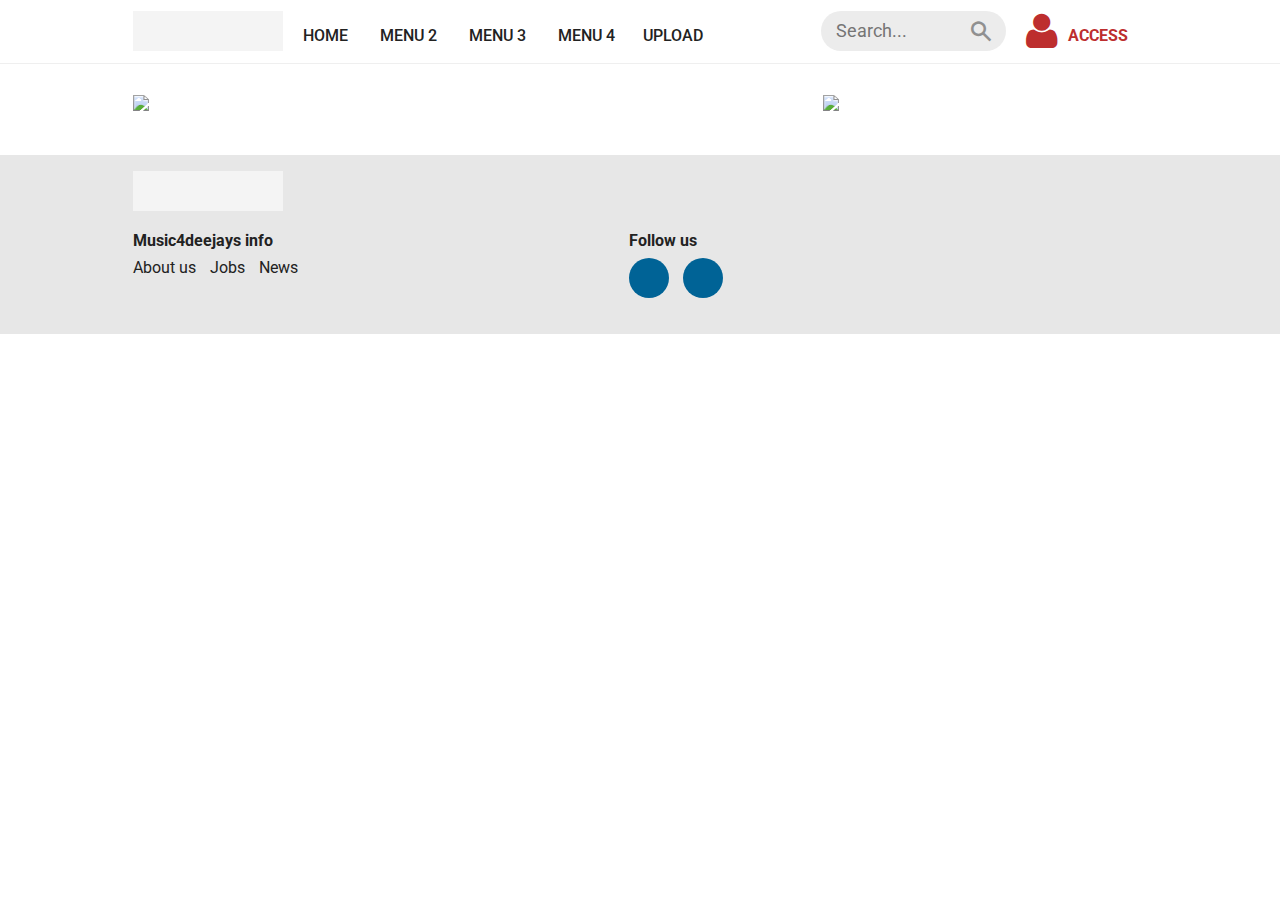
==== index.html @ ea3ab34f "Initial commit, forked from my repo Basic-website-template" ====
<!DOCTYPE html>
<html lang="en-US">
<head>

	<!-- Basic meta setup -->
	<meta charset="utf-8">
	<meta http-equiv="X-UA-Compatible" content="IE=edge">
	<meta name="viewport" content="width=device-width, initial-scale=1, maximum-scale=1.0, user-scalable=no, minimal-ui">
	<meta name="description" content="">

	<title>Basic Website Template</title>

	<!-- Styles -->
	<link href="http://fonts.googleapis.com/css?family=Roboto:300,400,600,700" rel="stylesheet" type="text/css">
	<link rel="stylesheet" type="text/css" href="static/css/normalize.css" />
	<link rel="stylesheet" type="text/css" href="static/fonts/style.css" />
	<link rel="stylesheet" type="text/css" href="static/css/style.css" />

</head>
<body>


	<header class="header">
	<div 	class="headerInt">

		<div class="headerLogo">
			<a href="#" class="HeaderLogoLink">
				<span class="HeaderLogoImage"><!-- Add logo --></span>
			</a>
		</div>

		<div class="headerOptions">

			<div class="headerOptionsLink uploadLink" style="display:none;" >
				<a href="#">
					<span class="icon-upload"></span>
					<p>
						Upload
					</p>
				</a>
			</div>

			<div class="headerOptionsLink searchLink">
				<a href="#" id="js-navbar-search">
					<span class="icon-search"></span>
					<p>
						Search
					</p>
				</a>

			</div>

			<div class="headerOptionsLink profileLink">
				<a href="#">
					<span class="icon-user"></span>
					<p>
						Access
					</p>
				</a>
			</div>

			<div class="headerOptionsLink mobileMenuLink">
				<button type="button" class="mobileMenuButton" id="js-navbar-menu">
					<span class="menu-bar"></span>
					<span class="icon-bar"></span>
					<span class="icon-bar"></span>
				</button>
			</div>

		</div><!-- End HeaderOptions -->

		<div class="headerSearch">
		<form action="http://music4deejays.com/" class="searchform" id="searchform" method="get" role="search" _lpchecked="1">
			<span class="headerSearchClose">Close</span>
			<input type="text" class="HeaderSearchInput" name="s" id="s" placeholder="Search..." autocomplete="off" />
			<div class="headerSearchIcon ">
				<span class="icon-search"></span>
				<input type="submit" class="HeaderSearchSubmit" name="submit" id="searchsubmit" value=" " /> 
			</div>
		</form>
		</div>
		<nav class="headerMenu">
			<ul class="nav">
				<li>
					<a href="#" class="navLink">

						Home

						<span class="navSubtext">
							Discover the lastes news
						</span>
					</a>
				</li> 
				<li>
					<a href="#" class="navLink">

						Menu 2

						<span class="navSubtext">
							Lorem Ipsum is simply dummy text
						</span>
					</a>
				</li> 
				<li>
					<a href="#" class="navLink">

						Menu 3

						<span class="navSubtext">
							It was popularised in the 1960s with the release
						</span>
					</a>
				</li> 
				<li>
					<a href="#" class="navLink">

						Menu 4

						<span class="navSubtext">
							It is a long established fact that a reader will be distracted
						</span>
					</a>
				<li>
					<a href="#" class="navLink">

						Upload

						<span class="navSubtext">
							It is a long established fact that a reader will be distracted
						</span>
					</a>
				</li> 
			</ul>
		</nav><!-- End HeaderMenu -->

	</div>
	</header><!-- Fin header -->

	<section class="content">
	<div class="contentInt">
		 
		<section class="contentLeft">
			<img src="https://a-v2.sndcdn.com/assets/images/front/little_simz-6b76b6.jpg" style="width:100%;">
		</section>

		<section class="contentRight">
			<img src="https://i1.sndcdn.com/artworks-000114456444-21emjf-t500x500.jpg" style="width:100%;">
		</section>
	
	</div>
	</section>  
 
	<footer class="footer">
	<div 	class="footerInt"> 
		<div class="footerLogo">
			<a href="#" class="footerLogoLink">
				<span class="footerLogoImage"><!-- Add logo --></span>
			</a>
		</div>
		<div class="footerBlock infoBlock">
			<h4>
				Music4deejays info
			</h4>
			<ul>
				<li>
					<a href="#">
						About us
					</a>
				</li>
				<li>
					<a href="#">
						Jobs
					</a>
				</li> 
				<li>
					<a href="#">
						News
					</a>
				</li> 
			</ul>
		</div>  
		<div class="footerBlock networksBlock">
			<h4>
				Follow us
			</h4>
			<ul>
				<li>
					<a href="#">
						<span class="icon-twitter"></span>
					</a>
				</li>
				<li>
					<a href="#">
						<span class="icon-facebook"></span>
					</a>
				</li> 
			</ul>
		</div>
	</div>
	</footer>





	<!-- Scripts -->
	<script type='text/javascript' src='http://ajax.googleapis.com/ajax/libs/jquery/1.7.2/jquery.min.js?ver=3.9.2'></script> 
	<script type='text/javascript' src='static/js/scripts.js'></script> 

	<script>
	  (function(i,s,o,g,r,a,m){i['GoogleAnalyticsObject']=r;i[r]=i[r]||function(){
	  (i[r].q=i[r].q||[]).push(arguments)},i[r].l=1*new Date();a=s.createElement(o),
	  m=s.getElementsByTagName(o)[0];a.async=1;a.src=g;m.parentNode.insertBefore(a,m)
	  })(window,document,'script','//www.google-analytics.com/analytics.js','ga');
	  ga('create', 'UA-XXXXXXXX-X', 'auto');
	  ga('send', 'pageview');
	</script>

</body>
</html>
---- static/fonts/style.css ----
@font-face {
	font-family: 'website';
	src:url('fonts/website.eot?gtc5t7');
	src:url('fonts/website.eot?#iefixgtc5t7') format('embedded-opentype'),
		url('fonts/website.woff?gtc5t7') format('woff'),
		url('fonts/website.ttf?gtc5t7') format('truetype'),
		url('fonts/website.svg?gtc5t7#website') format('svg');
	font-weight: normal;
	font-style: normal;
}

[class^="icon-"], [class*=" icon-"] {
	font-family: 'website';
	speak: none;
	font-style: normal;
	font-weight: normal;
	font-variant: normal;
	text-transform: none;
	line-height: 1;

	/* Better Font Rendering =========== */
	-webkit-font-smoothing: antialiased;
	-moz-osx-font-smoothing: grayscale;
}

.icon-search:before {
	content: "\e602";
}

.icon-user:before {
	content: "\e601";
}

.icon-upload:before {
	content: "\e600";
}
---- static/css/style.css ----
/*
	Write the basic stuff here.
	Viewports and so. Standarize this.
*/
	
body {
	margin: 0;
	padding: 0;
	background: #fff;
	background: #f4f4f4;
	background: #fff;
	font-size: 16px;
	color: #222;
	font-family: 'Roboto',Helvetica, sans-serif, Arial; 
}
h1, h2, h3, h4, h5, p, a {
	color: #222;
	margin: 0;
	padding: 0;
	text-decoration: none;
}
ul, li {
	margin: 0;
	padding: 0;
	list-style: none;
}
button {
	margin: 0;
	padding: 0;
	list-style: none; 
	border: 0;
	outline: 0;
}

/** HEADER **********/

.header {
	width: 100%;
	padding: .5em 0;
	padding-top: 0.7em;
	background: #fff;
	border-bottom: 1px solid #EFEFEF;
	position: fixed;
	z-index: 10;
	top: 0;
}
.headerInt {
	/* nothing for mobile */
	padding: 0 1em;
}
.headerLogo {
	width: 150px;
	height: 40px;
	background: #f4f4f4;
	display: inline-block;
}
.HeaderLogoLink {
	width: 100%; 
	height: 100%; 
	display: block;
}
.HeaderLogoImage {
	/* background: url(); */
}
.headerOptions {
	float: right;
	height: 40px; 
}
/* 
	Commun style for options links 
*/
.headerOptionsLink { 
	height: 40px;
	min-width: 40px;
	display: inline-block; 
	vertical-align: middle;
	position: relative;
	/* background: blue; */  /* Debug mode */
}
.headerOptionsLink a ,
.headerOptionsLink a span {
	display: inline-block;
	width: 100%; height: 100%; 
} 
.headerOptionsLink a span:before {
	font-size: 40px; /* Icon size */
	color: #bd2e2e !important;
}
.searchLink a span:before {
	font-size: 32px; /* Icon size */ 
	margin-top: 4px;
	display: block;
}
.headerOptionsLink a p {
	display: none; /* Hide text for mobiles screen */ 
	text-transform: uppercase;
	font-weight: bold;
	margin-left: 7px;
	color: #BD2E2E !important;
}
/* 	Specific styles for header options link */
.mobileMenuLink {
	/* background: #000; */ /* Debug mode */
	color: #bd2e2e !important; 
}
.mobileMenuButton {
	width: 100%;
	height: 100%; 
	cursor: pointer;   
	border: 0;
	background: transparent;
}
.mobileMenuLink span,
.mobileMenuLink span:before,
.mobileMenuLink span:after {
	/* background: #000; */ /* Debug mode */
	width: 100%;
	height: .35em;
	content: '';
	left: 0;
	right: 0;
	position: absolute;
	-ms-transition: all 400ms ease-in-out;
	transition: all 400ms ease-in-out;
	background: #bd2e2e;
	-webkit-border-radius: 0.3em;
	-moz-border-radius: 0.3em;
	border-radius: 0.3em;
} 
.mobileMenuLink span {
	top: 50%;
}
.mobileMenuLink span:before {
	top: -10px;
}
.mobileMenuLink span:after { 
	bottom: -10px;
}

.pressed span {
	background: transparent;
}
.pressed span:before {
	top: 0;
	-ms-transform: rotate(-45deg); /* IE 9 */
	-webkit-transform: rotate(-45deg); /* Chrome, Safari, Opera */
	transform: rotate(-45deg);
} 
.pressed span:after {
	bottom: 0;
	-ms-transform: rotate(45deg); /* IE 9 */
	-webkit-transform: rotate(45deg); /* Chrome, Safari, Opera */
	transform: rotate(45deg);
}

/* Header Search, for mobiles */

.headerSearch {
	width: 100%;
	height: 100%;
	background: #fff;
	display: inline-block;
	position: absolute;
	top: 0;
	left: 0;
	display: none;
}
.HeaderSearchInput {
	width: 100%;
	height: 100%; 
	display: inline-block;
	position: absolute;
	top: 0;
	left: 0;
	border: 0;
	margin: 0;
	padding: 0;
	text-align: center;
	font-size: 1.1em;
	background: transparent !important;
	z-index: 2;
}
.HeaderSearchSubmit {
	background: transparent;
	border: 0;
}
.headerSearchIcon {
	width: 20px;
	height: 20px;
	position: absolute;
	top: 50%;
	margin-top: -10px; 
	right: 15px;
	border: 0; 
	z-index: 1;
	display: none;
}
.headerSearchIcon span {
	width: 100%;
	height: 100%;
	position: absolute;
	display: block !important;
	color: #909090;
}
.headerSearchIcon span:before {
	font-size: 20px; 
}
.headerSearchClose {
	position: absolute;
	top: 50%; 
	z-index: 10;
	margin-top: -8px;
	right: 20px;
	cursor: pointer;
}
/* Header Menu, for mobiles */

.headerMenu { 
	display: none; /* Hide menu for mobiles */
	padding: 1em 0;
	margin-top: 0.5em;
	border-top: 1px solid #EFEFEF;
}
.nav { 
	display: block;
}
.nav li { 
	width: 100%;
	display: inline-block;
	text-align: center;
}
.navLink { 
	padding: 1em 0;
	display: block;
	font-size: 2em;
	font-weight: bold;
	color: #222;
	text-transform: uppercase;
}
.navSubtext { 
	width: 100%;
	display: inline-block;
	font-size: 0.5em !important;
	text-transform: capitalize;
	font-weight: normal;
}

/** 
	Content 
**/
.content { 
	padding: 1.5em 1em;
	margin-top: 55px;
}
.contentInt {
	/* Nothing on the mobile */ 
}
.contentLeft,
.contentRight {
	width: 100%;  
	display: inline-block;
	vertical-align: top;
}  
.contentRight {
	margin-top: 1em;
}

/** 
	Footer 
**/
.footer { 
	display: block !important;
	background: none repeat scroll 0% 0% #e7e7e7;
	padding: 1em;
}
.footerInt {
	/* Nothing on the mobile */
}
.footerLogo {
	width: 100%;
	height: 40px;
	display: inline-block;
	margin-bottom: 1em;
}
.footerLogoLink {
	width: 150px;
	height: 100%; 
	display: block;
	background: #f4f4f4;
}
.footerLogoImage {
	/* background: url(); */
}
.footerBlock {
	display: block;
	/* background: blue; */
	margin-bottom: 1em;
}
.footerBlock h4 {
	width: 100%;
	display: block;
	font-size: 1em;
	margin-bottom: 0.5em;
}
.footerBlock ul {
	display: block;
} 
.footerBlock ul li { 
	display: inline-block;
	position: relative;
	margin-right: 10px;
} 
.footerBlock ul li a {
	width: 100%;
	height: 100%;
	display: block;
} 
.networksBlock ul li {
	width: 40px;
	height: 40px;
	background: #006396;
	border-radius:100%; 
}

	/* MEDIA QUERIES FOR BASIC TEMPLATE */
	/* SMARTPHONES PORTRAIT */
	@media only screen and (min-width: 300px) {


	}

	/* SMARTPHONES LANDSCAPE */
	@media only screen and (min-width: 480px) {
		.footerBlock {
			width: 48.5% !important; 
			display: inline-block;
			vertical-align: top;
		}
		.footerBlock:nth-child(odd) {
			/* float: right; */
		}

		.profileLink {
			margin-right: 20px;
			border-left: 2px solid #eae9e9;
			padding-left: 20px;
			margin-left: 10px;
		}
		.profileLink span {
			width: auto !important;
		}
		.profileLink p {
			display: inline-block !important; 
			vertical-align: top;
			margin-top: 15px;
		}
	}

	/* TABLETS PORTRAIT */
	@media only screen and (min-width: 768px) {
 	
		.profileLink { 
			padding-left: 0;
			margin-left: 0;
			border-left: 0;
		} 
		.searchLink {
			display: none; /* Hide Search Top Button Icon */
		}
		.headerSearch {
			width: 300px;
			height: 40px;
			float: right;
			margin-right: 20px;
			background:#ECECEC !important;
			top: auto; bottom: auto; left: auto; right: auto; 
			overflow: hidden;
			display: inline-block !important;
			position: relative !important;
			vertical-align: top;
			text-align: left !important; 
			-webkit-border-radius: 30px;
			-moz-border-radius: 30px;
			border-radius: 30px;
		}
		.headerSearchIcon {
			display: block;
		}
		.headerSearch input { 
			text-align: left !important;
			text-indent: 15px;
		}
		.headerSearch span {
			display: none;
		}

	}

	@media only screen and (min-width: 900px) {
		.headerSearch {
			width: 460px; 
		}
	}
	/* TABLET LANDSCAPE / DESKTOP */
	@media only screen and (min-width: 1040px) {
		/*
		*	Header 
		*/
		.headerInt {
			width: 1015px;
			margin: 0 auto;
		}
		.headerSearch { 
			float: right; 
		} 
		/** Menu */
		.headerMenu {
			height: 40px;
			display: inline-block !important; 
			padding: 0;
			margin: 0;
			vertical-align: top;
			border: 0;
		}

		.headerSearch {
			width: 185px;
		}
		.mobileMenuLink {
			display: none; /* Hide Hamburguer icon */
		}
		.nav li { 
			width: auto;
			display: inline-block;
			text-align: center; 
			margin: 0;
			padding: 0;
			margin-right: -4px; /** erasing display inline margin **/
		}
		.nav li a {  
			font-weight: 500;
			padding: 15px 16px;
			padding-bottom: 8px;
			letter-spacing: 0;
			text-indent: 0; 
		}
		.nav li .navSubtext{
			display: none;
		}
		.navLink {
			padding: 0;
			font-size: 1em;
		}
 
		/*
		*	Content In
		*/

		.contentInt {
			width: 1015px;
			margin: 0 auto;
			background: #fff;
			padding: 1em;
			display: block;
			position: relative;
		}
 		
 		.contentLeft {
 			width: 670px; 
 			margin-right: 1em;
 		}
 		.contentRight {
 			width: 320px; 
 			margin-top: 0;  
 		} 

		/*
		*	Footer
		*/

		.footerInt {
			width: 1015px;
			margin: 0 auto;
		}
	}   


/*
	Here goes the specific template styles.
*/
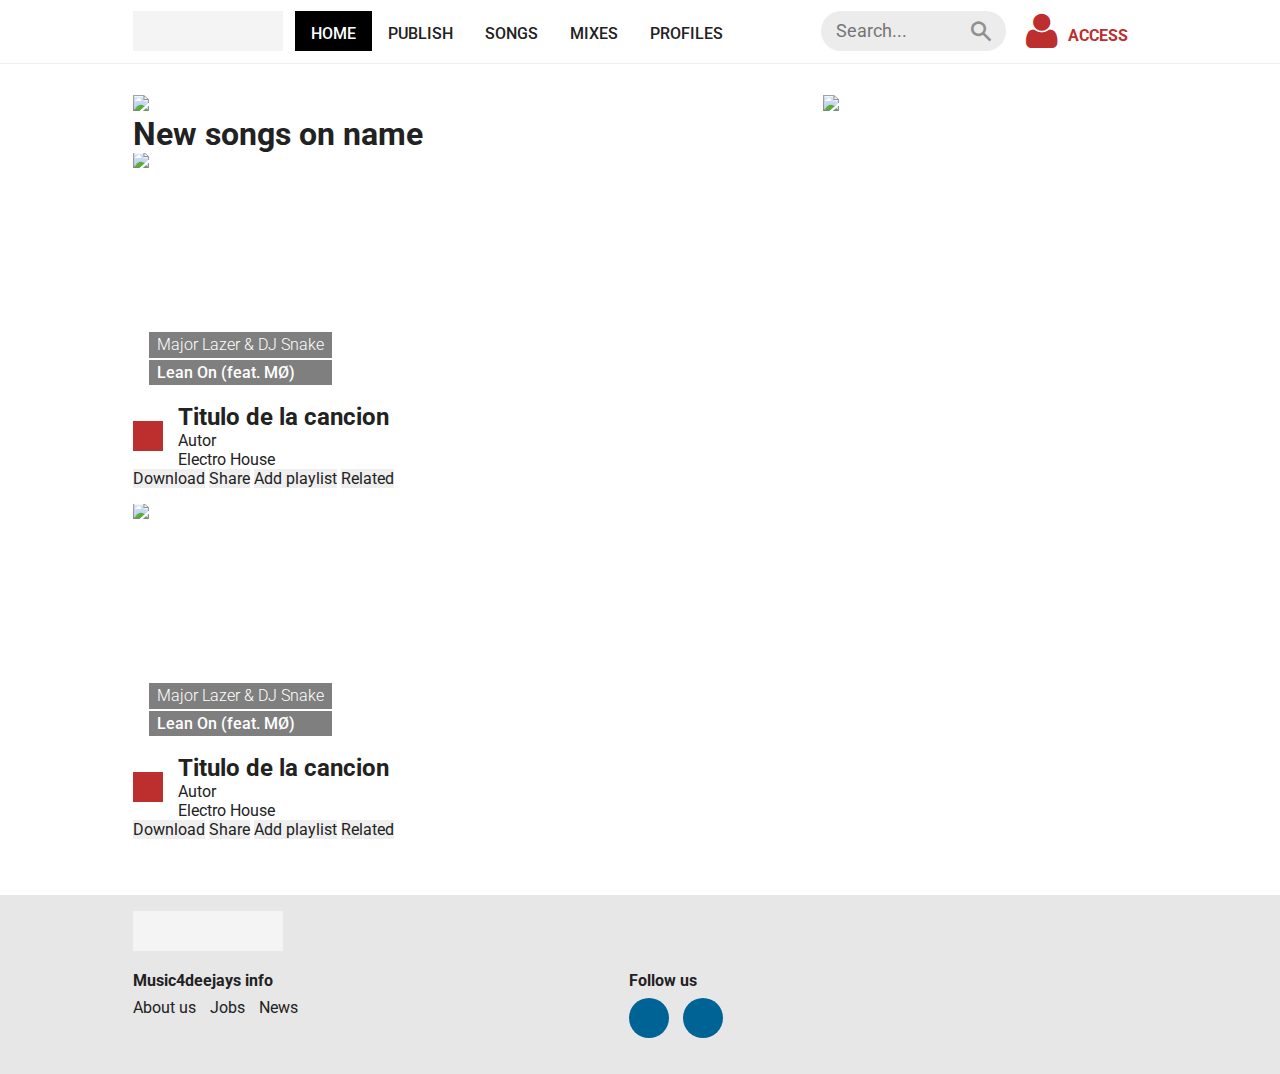
==== commit 38592bce: "Basic template for songs" ====
--- a/index.html
+++ b/index.html
@@ -8,7 +8,7 @@
 	<meta name="viewport" content="width=device-width, initial-scale=1, maximum-scale=1.0, user-scalable=no, minimal-ui">
 	<meta name="description" content="">
 
-	<title>Basic Website Template</title>
+	<title>Music</title>
 
 	<!-- Styles -->
 	<link href="http://fonts.googleapis.com/css?family=Roboto:300,400,600,700" rel="stylesheet" type="text/css">
@@ -81,7 +81,7 @@
 		</div>
 		<nav class="headerMenu">
 			<ul class="nav">
-				<li>
+				<li class="selected">
 					<a href="#" class="navLink">
 
 						Home
@@ -94,7 +94,17 @@
 				<li>
 					<a href="#" class="navLink">
 
-						Menu 2
+						Publish
+
+						<span class="navSubtext">
+							Publish your song on music4deejays and claim your royalties
+						</span>
+					</a>
+				</li> 
+				<li>
+					<a href="#" class="navLink">
+
+						Songs
 
 						<span class="navSubtext">
 							Lorem Ipsum is simply dummy text
@@ -104,7 +114,7 @@
 				<li>
 					<a href="#" class="navLink">
 
-						Menu 3
+						Mixes
 
 						<span class="navSubtext">
 							It was popularised in the 1960s with the release
@@ -114,22 +124,13 @@
 				<li>
 					<a href="#" class="navLink">
 
-						Menu 4
-
-						<span class="navSubtext">
-							It is a long established fact that a reader will be distracted
-						</span>
-					</a>
-				<li>
-					<a href="#" class="navLink">
-
-						Upload
-
-						<span class="navSubtext">
-							It is a long established fact that a reader will be distracted
-						</span>
-					</a>
-				</li> 
+						Profiles
+
+						<span class="navSubtext">
+							Create your own deejay or artist profile for free
+						</span>
+					</a>
+				</li>
 			</ul>
 		</nav><!-- End HeaderMenu -->
 
@@ -140,7 +141,150 @@
 	<div class="contentInt">
 		 
 		<section class="contentLeft">
+
 			<img src="https://a-v2.sndcdn.com/assets/images/front/little_simz-6b76b6.jpg" style="width:100%;">
+
+			<h1 class="title">
+				New songs on name
+			</h1>
+
+			<ul class="songs homeSongs">
+
+
+				<li class="song">
+					<div class="songHeader">
+						<div class="songHeaderAvatar">
+							<a href="#">
+								<span style="background-image:url(https://i1.sndcdn.com/artworks-000108593302-0ek7n6-t500x500.jpg);"></span>
+								<!-- This image is used for social media links -->
+								<img src="https://i1.sndcdn.com/artworks-000108593302-0ek7n6-t500x500.jpg"> 
+							</a>
+						</div>
+						<!-- On mobile phones, the user will see this title and info -->
+						<div class="songHeaderInfo">
+							<h3><a href="single.html">
+								Major Lazer &amp; DJ Snake
+							</a></h3>
+							<h2><a href="single.html">
+								Lean On (feat. MØ)
+							</a></h2>
+						</div>
+					</div>
+					<!-- Only for desktops -->
+					<div class="songInfo">
+						<div class="songInfoHeader">
+							<div class="songInfoHeaderPlayButtom">
+								<span class="icon-play"></span>
+							</div>
+							<div class="songInfoHeaderDescription">
+								<h2>
+									Titulo de la cancion
+								</h2>
+								<div class="songInfoHeaderExtra">
+									<p>Autor</p>
+									<p><a href="category.html">Electro House</a></p>
+								</div>
+							</div> 
+						</div>
+						<div class="songInfoLinks">
+							<ul>
+								<button title="download" tabindex="0" class="">Download</button>
+								<button title="share" tabindex="0" class="">Share</button>
+								<button title="playlist" tabindex="0" class="">Add playlist</button> 
+								<button title="playlist" tabindex="0" class="relatedButton">Related</button> 
+							</ul>
+						</div>
+					</div>
+
+					<!-- Only show on mobile phones -->
+					<div class="songBottom">
+						<!-- Bottom of a song, only for mobile phones-->
+						<p class="genre"><a href="#">Electro house</a></p>
+						<p class="featured"><a>Featured track!</a></p>
+					</div>
+
+					<!-- Only show on mobile phones when not on home -->
+					<div class="songAuxInfo">
+						<h4>
+							Major Lazer &amp; DJ Snake
+						</h4>
+						<h3>
+							Lean On (feat. MØ)
+						</h3>
+					</div>
+				</li><!-- Fin song -->
+ 
+
+ 
+
+				<li class="song">
+					<div class="songHeader">
+						<div class="songHeaderAvatar">
+							<a href="#">
+								<span style="background-image:url(https://i1.sndcdn.com/artworks-000108593302-0ek7n6-t500x500.jpg);"></span>
+								<!-- This image is used for social media links -->
+								<img src="https://i1.sndcdn.com/artworks-000108593302-0ek7n6-t500x500.jpg"> 
+							</a>
+						</div>
+						<!-- On mobile phones, the user will see this title and info -->
+						<div class="songHeaderInfo">
+							<h3><a href="single.html">
+								Major Lazer &amp; DJ Snake
+							</a></h3>
+							<h2><a href="single.html">
+								Lean On (feat. MØ)
+							</a></h2>
+						</div>
+					</div>
+					<!-- Only for desktops -->
+					<div class="songInfo">
+						<div class="songInfoHeader">
+							<div class="songInfoHeaderPlayButtom">
+								<span class="icon-play"></span>
+							</div>
+							<div class="songInfoHeaderDescription">
+								<h2>
+									Titulo de la cancion
+								</h2>
+								<div class="songInfoHeaderExtra">
+									<p>Autor</p>
+									<p><a href="category.html">Electro House</a></p>
+								</div>
+							</div> 
+						</div>
+						<div class="songInfoLinks">
+							<ul>
+								<button title="download" tabindex="0" class="">Download</button>
+								<button title="share" tabindex="0" class="">Share</button>
+								<button title="playlist" tabindex="0" class="">Add playlist</button> 
+								<button title="playlist" tabindex="0" class="relatedButton">Related</button> 
+							</ul>
+						</div>
+					</div>
+
+					<!-- Only show on mobile phones -->
+					<div class="songBottom">
+						<!-- Bottom of a song, only for mobile phones-->
+						<p class="genre"><a href="#">Electro house</a></p>
+						<p class="featured"><a>Featured track!</a></p>
+					</div>
+
+					<!-- Only show on mobile phones when not on home -->
+					<div class="songAuxInfo">
+						<h4>
+							Major Lazer &amp; DJ Snake
+						</h4>
+						<h3>
+							Lean On (feat. MØ)
+						</h3>
+					</div>
+				</li><!-- Fin song -->
+ 
+
+			</ul>
+
+
+
 		</section>
 
 		<section class="contentRight">
--- a/static/css/style.css
+++ b/static/css/style.css
@@ -24,6 +24,12 @@
 	padding: 0;
 	list-style: none;
 }
+a {
+	-webkit-transition: all 2s;
+	-moz-transition: all 2s;
+	-o-transition: all 2s;
+	transition: all 2s;
+}
 button {
 	margin: 0;
 	padding: 0;
@@ -53,6 +59,7 @@
 	height: 40px;
 	background: #f4f4f4;
 	display: inline-block;
+	margin-right: 0.5em;
 }
 .HeaderLogoLink {
 	width: 100%; 
@@ -229,6 +236,17 @@
 	display: inline-block;
 	text-align: center;
 }
+.nav li:hover { 
+	background: #f4f4f4;
+}
+.nav li.selected { 
+	background: #000;
+	color: #fff;
+}
+.nav li.selected a { 
+	background: #000;
+	color: #fff;
+}
 .navLink { 
 	padding: 1em 0;
 	display: block;
@@ -263,6 +281,109 @@
 }  
 .contentRight {
 	margin-top: 1em;
+}
+
+/********************
+	SONG 
+********************/
+
+.song {
+	width: 100%;
+	display: block;
+	margin-bottom: 1em; 
+}
+.songHeader {
+	width: 100%;
+	height: 150px;
+	overflow: hidden;
+	display: block; 
+	position: relative;
+}
+.songHeaderAvatar,
+.songHeaderAvatar a {
+	width: 100%;
+	height: 100%;
+}
+.songHeaderAvatar span {
+	width: 100%;
+	height: 100%;
+	background: no-repeat;
+	background-size: cover;
+	position: absolute;
+	top: 0;
+	left: 0;
+}
+.songHeaderAvatar img {
+	width: 100%;
+	margin-top: -80px; /** Fixed with jquery **/
+}
+.songHeaderInfo {
+	/** Only for mobile phones **/
+	position: absolute;
+	max-width: 90%; 
+	bottom: 1em;
+	left: 1em; 
+}
+.songHeaderInfo h2,
+.songHeaderInfo h3 {	
+	color: #fff;
+	background: rgba(0,0,0,.5); 
+	margin-bottom: 2px;
+	font-size: 1em;
+	font-weight: 300;
+} 
+.songHeaderInfo h2 {	
+	font-weight: 500; /** Title in bold **/
+} 
+.songHeaderInfo h2 a,
+.songHeaderInfo h3 a {
+	color: #fff; 
+	padding: .2em .5em; 
+	display: block;
+}
+.songInfo { 
+	display: none;
+}
+.songInfoHeader {
+	position: relative;
+	display: block !important;
+	overflow: visible;
+}
+.songInfoHeaderPlayButtom {
+	width: 30px;
+	height: 30px;
+	position: absolute;
+	left: 0;
+	top: 50%;
+	margin-top: -15px;
+	background: none repeat scroll 0% 0% #BD2E2E;
+}
+.songInfoHeaderDescription { 
+	margin-left: 45px;
+}
+/* Only show on mobile phones */
+.songBottom {
+	margin-top: 10px;
+}
+.songBottom p {
+	display: inline-block;
+}
+.songBottom p.genre:before {
+	width: 0.8em;
+	margin-right: 0.2em;
+	background: red;
+	content: '';
+	height: 1em;
+	display: inline-block;
+	vertical-align: top;
+} 
+.songBottom p.featured {
+	float: right;
+}
+/*  Only show on mobile phones when not on home */
+.songAuxInfo {
+	background: red;
+	display: none;
 }
 
 /** 
@@ -439,7 +560,7 @@
 		}
 		.nav li a {  
 			font-weight: 500;
-			padding: 15px 16px;
+			padding: 13px 16px;
 			padding-bottom: 8px;
 			letter-spacing: 0;
 			text-indent: 0; 
@@ -475,6 +596,20 @@
  		} 
 
 		/*
+		*	SONG
+		*/
+
+		.songHeader {
+			height: 250px;
+		}
+
+		.songInfo {
+			display: block;
+		}
+		.songBottom {
+			display: none;
+		}
+		/*
 		*	Footer
 		*/
 
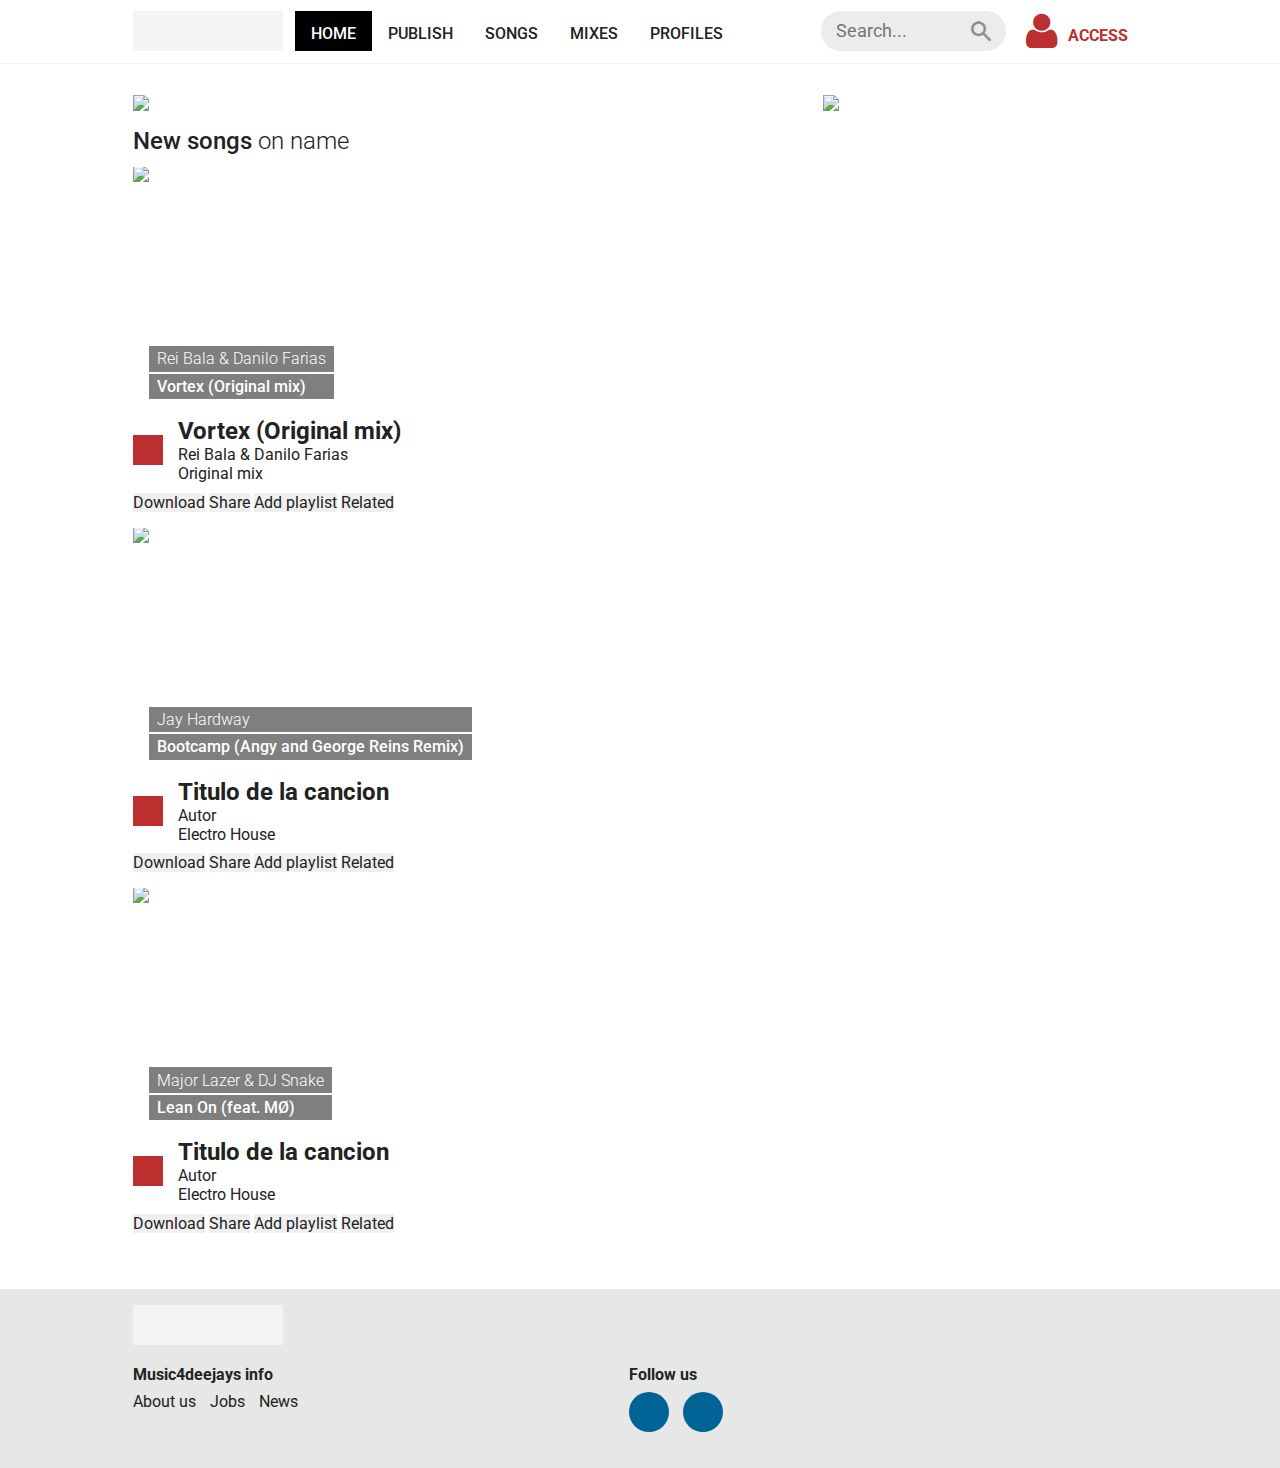
==== commit 695ae00b: "Version 1.0 - Desktop version with full image" ====
--- a/index.html
+++ b/index.html
@@ -145,7 +145,7 @@
 			<img src="https://a-v2.sndcdn.com/assets/images/front/little_simz-6b76b6.jpg" style="width:100%;">
 
 			<h1 class="title">
-				New songs on name
+				<b>New songs</b> on name
 			</h1>
 
 			<ul class="songs homeSongs">
@@ -155,18 +155,80 @@
 					<div class="songHeader">
 						<div class="songHeaderAvatar">
 							<a href="#">
-								<span style="background-image:url(https://i1.sndcdn.com/artworks-000108593302-0ek7n6-t500x500.jpg);"></span>
 								<!-- This image is used for social media links -->
-								<img src="https://i1.sndcdn.com/artworks-000108593302-0ek7n6-t500x500.jpg"> 
+								<img src="http://music4deejays.com/media/uploads/2015/02/artworks-000105059958-xvsp3g-t500x500.jpg"> 
 							</a>
 						</div>
 						<!-- On mobile phones, the user will see this title and info -->
 						<div class="songHeaderInfo">
 							<h3><a href="single.html">
-								Major Lazer &amp; DJ Snake
+								Rei Bala &amp; Danilo Farias
 							</a></h3>
 							<h2><a href="single.html">
-								Lean On (feat. MØ)
+								Vortex (Original mix)
+							</a></h2>
+						</div>
+					</div>
+					<!-- Only for desktops -->
+					<div class="songInfo">
+						<div class="songInfoHeader">
+							<div class="songInfoHeaderPlayButtom">
+								<span class="icon-play"></span>
+							</div>
+							<div class="songInfoHeaderDescription">
+								<h2>
+									Vortex (Original mix)
+								</h2>
+								<div class="songInfoHeaderExtra">
+									<p>Rei Bala &amp; Danilo Farias</p>
+									<p><a href="category.html">Original mix</a></p>
+								</div>
+							</div> 
+						</div>
+						<div class="songInfoLinks">
+								<button title="download" tabindex="0" class="">Download</button>
+								<button title="share" tabindex="0" class="">Share</button>
+								<button title="playlist" tabindex="0" class="">Add playlist</button> 
+								<button title="playlist" tabindex="0" class="relatedButton">Related</button> 
+						</div>
+					</div>
+
+					<!-- Only show on mobile phones -->
+					<div class="songBottom">
+						<!-- Bottom of a song, only for mobile phones-->
+						<p class="genre"><a href="#">Electro house</a></p>
+						<p class="featured"><a>Original mix</a></p>
+					</div>
+
+					<!-- Only show on mobile phones when not on home -->
+					<div class="songAuxInfo">
+						<h4>
+							Major Lazer &amp; DJ Snake
+						</h4>
+						<h3>
+							Lean On (feat. MØ)
+						</h3>
+					</div>
+				</li><!-- Fin song -->
+ 
+
+
+
+				<li class="song">
+					<div class="songHeader">
+						<div class="songHeaderAvatar">
+							<a href="#">
+								<!-- This image is used for social media links -->
+								<img src="http://music4deejays.com/media/uploads/2015/03/cover_definitiva_bootcamp_2-700x700.jpg"> 
+							</a>
+						</div>
+						<!-- On mobile phones, the user will see this title and info -->
+						<div class="songHeaderInfo">
+							<h3><a href="single.html">
+								Jay Hardway
+							</a></h3>
+							<h2><a href="single.html">
+								Bootcamp (Angy and George Reins Remix)
 							</a></h2>
 						</div>
 					</div>
@@ -187,12 +249,10 @@
 							</div> 
 						</div>
 						<div class="songInfoLinks">
-							<ul>
 								<button title="download" tabindex="0" class="">Download</button>
 								<button title="share" tabindex="0" class="">Share</button>
 								<button title="playlist" tabindex="0" class="">Add playlist</button> 
 								<button title="playlist" tabindex="0" class="relatedButton">Related</button> 
-							</ul>
 						</div>
 					</div>
 
@@ -200,7 +260,7 @@
 					<div class="songBottom">
 						<!-- Bottom of a song, only for mobile phones-->
 						<p class="genre"><a href="#">Electro house</a></p>
-						<p class="featured"><a>Featured track!</a></p>
+						<p class="featured"><a>Mashup</a></p>
 					</div>
 
 					<!-- Only show on mobile phones when not on home -->
@@ -213,15 +273,12 @@
 						</h3>
 					</div>
 				</li><!-- Fin song -->
- 
-
- 
+
 
 				<li class="song">
 					<div class="songHeader">
 						<div class="songHeaderAvatar">
 							<a href="#">
-								<span style="background-image:url(https://i1.sndcdn.com/artworks-000108593302-0ek7n6-t500x500.jpg);"></span>
 								<!-- This image is used for social media links -->
 								<img src="https://i1.sndcdn.com/artworks-000108593302-0ek7n6-t500x500.jpg"> 
 							</a>
@@ -253,12 +310,10 @@
 							</div> 
 						</div>
 						<div class="songInfoLinks">
-							<ul>
 								<button title="download" tabindex="0" class="">Download</button>
 								<button title="share" tabindex="0" class="">Share</button>
 								<button title="playlist" tabindex="0" class="">Add playlist</button> 
 								<button title="playlist" tabindex="0" class="relatedButton">Related</button> 
-							</ul>
 						</div>
 					</div>
 
@@ -266,7 +321,7 @@
 					<div class="songBottom">
 						<!-- Bottom of a song, only for mobile phones-->
 						<p class="genre"><a href="#">Electro house</a></p>
-						<p class="featured"><a>Featured track!</a></p>
+						<p class="featured"><a>Mashup</a></p>
 					</div>
 
 					<!-- Only show on mobile phones when not on home -->
--- a/static/css/style.css
+++ b/static/css/style.css
@@ -282,6 +282,14 @@
 .contentRight {
 	margin-top: 1em;
 }
+.title {
+	font-size: 1.5em;
+	font-weight: 300;
+	margin:0.5em 0;
+}
+.title b { 
+	font-weight: 500; 
+}
 
 /********************
 	SONG 
@@ -325,9 +333,7 @@
 	left: 1em; 
 }
 .songHeaderInfo h2,
-.songHeaderInfo h3 {	
-	color: #fff;
-	background: rgba(0,0,0,.5); 
+.songHeaderInfo h3 {	  
 	margin-bottom: 2px;
 	font-size: 1em;
 	font-weight: 300;
@@ -338,6 +344,8 @@
 .songHeaderInfo h2 a,
 .songHeaderInfo h3 a {
 	color: #fff; 
+	background: rgba(0,0,0,.5); 
+	display: inline-block;
 	padding: .2em .5em; 
 	display: block;
 }
@@ -360,6 +368,12 @@
 }
 .songInfoHeaderDescription { 
 	margin-left: 45px;
+}
+.songInfoLinks {
+	margin-top: 0.6em;
+}
+.songInfoLinks ul li {
+	margin-top: 0.6em;
 }
 /* Only show on mobile phones */
 .songBottom {
@@ -452,6 +466,12 @@
 
 	/* SMARTPHONES LANDSCAPE */
 	@media only screen and (min-width: 480px) {
+
+
+		.songHeader { 
+			height: 250px; 
+		}
+
 		.footerBlock {
 			width: 48.5% !important; 
 			display: inline-block;
@@ -518,6 +538,15 @@
 	}
 
 	@media only screen and (min-width: 900px) {
+
+		.song { 
+			width: 49.2%;
+			margin-right: 1%;
+			display: inline-block;
+		}		
+		.song:nth-child(even) { 
+			margin-right: 0;
+		}
 		.headerSearch {
 			width: 460px; 
 		}
@@ -599,6 +628,10 @@
 		*	SONG
 		*/
 
+		.song { 
+			width: 100%;
+			margin-right: 0;
+		}
 		.songHeader {
 			height: 250px;
 		}
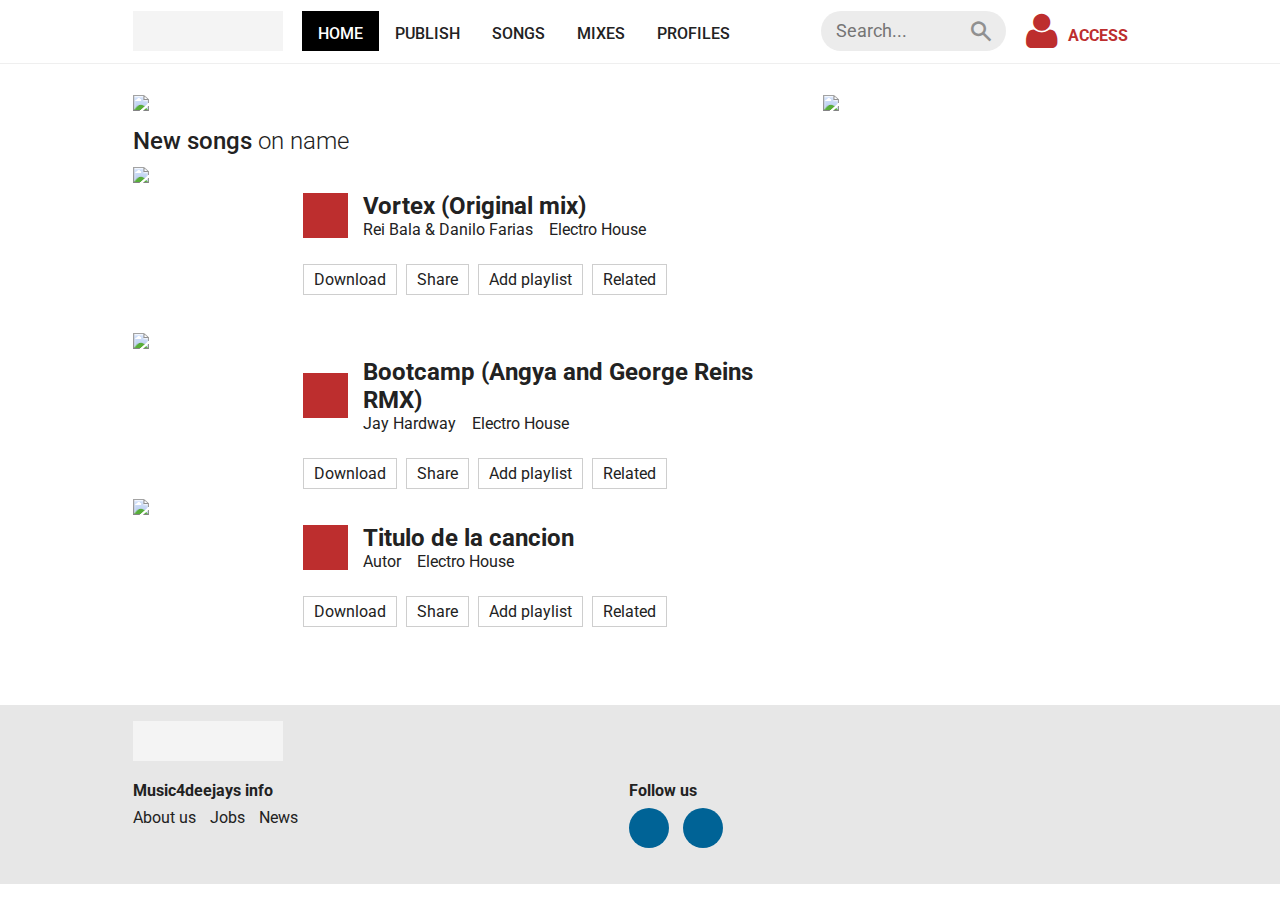
==== commit 4f0be49b: "Version 1.2 - Alternative version with different grid" ====
--- a/index.html
+++ b/index.html
@@ -177,11 +177,13 @@
 							</div>
 							<div class="songInfoHeaderDescription">
 								<h2>
-									Vortex (Original mix)
+									<a href="single.html">
+										Vortex (Original mix)
+									</a>
 								</h2>
 								<div class="songInfoHeaderExtra">
 									<p>Rei Bala &amp; Danilo Farias</p>
-									<p><a href="category.html">Original mix</a></p>
+									<p><a href="category.html">Electro House</a></p>
 								</div>
 							</div> 
 						</div>
@@ -203,14 +205,13 @@
 					<!-- Only show on mobile phones when not on home -->
 					<div class="songAuxInfo">
 						<h4>
-							Major Lazer &amp; DJ Snake
+							Rei Bala &amp; Danilo Farias
 						</h4>
 						<h3>
-							Lean On (feat. MØ)
+							Vortex (Original mix)
 						</h3>
 					</div>
 				</li><!-- Fin song -->
- 
 
 
 
@@ -228,7 +229,7 @@
 								Jay Hardway
 							</a></h3>
 							<h2><a href="single.html">
-								Bootcamp (Angy and George Reins Remix)
+								Bootcamp (Angya and George Reins RMX)
 							</a></h2>
 						</div>
 					</div>
@@ -240,10 +241,12 @@
 							</div>
 							<div class="songInfoHeaderDescription">
 								<h2>
-									Titulo de la cancion
+									<a href="single.html">
+										Bootcamp (Angya and George Reins RMX)
+									</a>
 								</h2>
 								<div class="songInfoHeaderExtra">
-									<p>Autor</p>
+									<p>Jay Hardway</p>
 									<p><a href="category.html">Electro House</a></p>
 								</div>
 							</div> 
@@ -260,20 +263,21 @@
 					<div class="songBottom">
 						<!-- Bottom of a song, only for mobile phones-->
 						<p class="genre"><a href="#">Electro house</a></p>
-						<p class="featured"><a>Mashup</a></p>
+						<p class="featured"><a>Original mix</a></p>
 					</div>
 
 					<!-- Only show on mobile phones when not on home -->
 					<div class="songAuxInfo">
 						<h4>
-							Major Lazer &amp; DJ Snake
+							Jay Hardway
 						</h4>
 						<h3>
-							Lean On (feat. MØ)
+							Bootcamp (Angya and George Reins RMX)
 						</h3>
 					</div>
 				</li><!-- Fin song -->
-
+ 
+ 
 
 				<li class="song">
 					<div class="songHeader">
--- a/static/css/style.css
+++ b/static/css/style.css
@@ -59,7 +59,7 @@
 	height: 40px;
 	background: #f4f4f4;
 	display: inline-block;
-	margin-right: 0.5em;
+	margin-right: 15px;
 }
 .HeaderLogoLink {
 	width: 100%; 
@@ -227,6 +227,8 @@
 	padding: 1em 0;
 	margin-top: 0.5em;
 	border-top: 1px solid #EFEFEF;
+	overflow: auto;
+	max-height: 100%;
 }
 .nav { 
 	display: block;
@@ -299,7 +301,8 @@
 	width: 100%;
 	display: block;
 	margin-bottom: 1em; 
-}
+	position: relative;
+} 
 .songHeader {
 	width: 100%;
 	height: 150px;
@@ -350,7 +353,12 @@
 	display: block;
 }
 .songInfo { 
-	display: none;
+	display: none;  
+	height: 150px;
+	position: absolute;
+	left: 170px;
+	top: 0;
+	right: 0; 
 }
 .songInfoHeader {
 	position: relative;
@@ -358,22 +366,37 @@
 	overflow: visible;
 }
 .songInfoHeaderPlayButtom {
-	width: 30px;
-	height: 30px;
-	position: absolute;
+	width: 45px;
+	height: 45px;
+	position: absolute;
+	/*
+	-webkit-border-radius:100%;
+	-moz-border-radius:100%;
+	border-radius:100%;
+	*/
 	left: 0;
 	top: 50%;
-	margin-top: -15px;
+	margin-top: -22.5px;
 	background: none repeat scroll 0% 0% #BD2E2E;
 }
 .songInfoHeaderDescription { 
-	margin-left: 45px;
+	padding: 25px 0;
+	margin-left: 60px;
+}
+	/* Author and genre  */
+.songInfoHeaderExtra p {
+	width: auto;
+	margin-right: 0.8em;
+	display: inline-block;
 }
 .songInfoLinks {
-	margin-top: 0.6em;
-}
-.songInfoLinks ul li {
-	margin-top: 0.6em;
+	margin-top: 0em;
+}
+.songInfoLinks button {
+	padding: 5px 10px;
+	margin-right: 5px;
+	border: 1px solid #cecece;
+	background: transparent;
 }
 /* Only show on mobile phones */
 .songBottom {
@@ -385,7 +408,7 @@
 .songBottom p.genre:before {
 	width: 0.8em;
 	margin-right: 0.2em;
-	background: red;
+	background: #000;
 	content: '';
 	height: 1em;
 	display: inline-block;
@@ -523,7 +546,7 @@
 			-webkit-border-radius: 30px;
 			-moz-border-radius: 30px;
 			border-radius: 30px;
-		}
+		} 
 		.headerSearchIcon {
 			display: block;
 		}
@@ -546,10 +569,7 @@
 		}		
 		.song:nth-child(even) { 
 			margin-right: 0;
-		}
-		.headerSearch {
-			width: 460px; 
-		}
+		} 
 	}
 	/* TABLET LANDSCAPE / DESKTOP */
 	@media only screen and (min-width: 1040px) {
@@ -633,9 +653,15 @@
 			margin-right: 0;
 		}
 		.songHeader {
-			height: 250px;
-		}
-
+			width: 150px;
+			height: 150px;
+		} 
+		.songHeader img {
+			margin-top: 0 !important;
+		} 
+		.songHeaderInfo {
+			display: none; /* Only on mobiles */
+		}
 		.songInfo {
 			display: block;
 		}
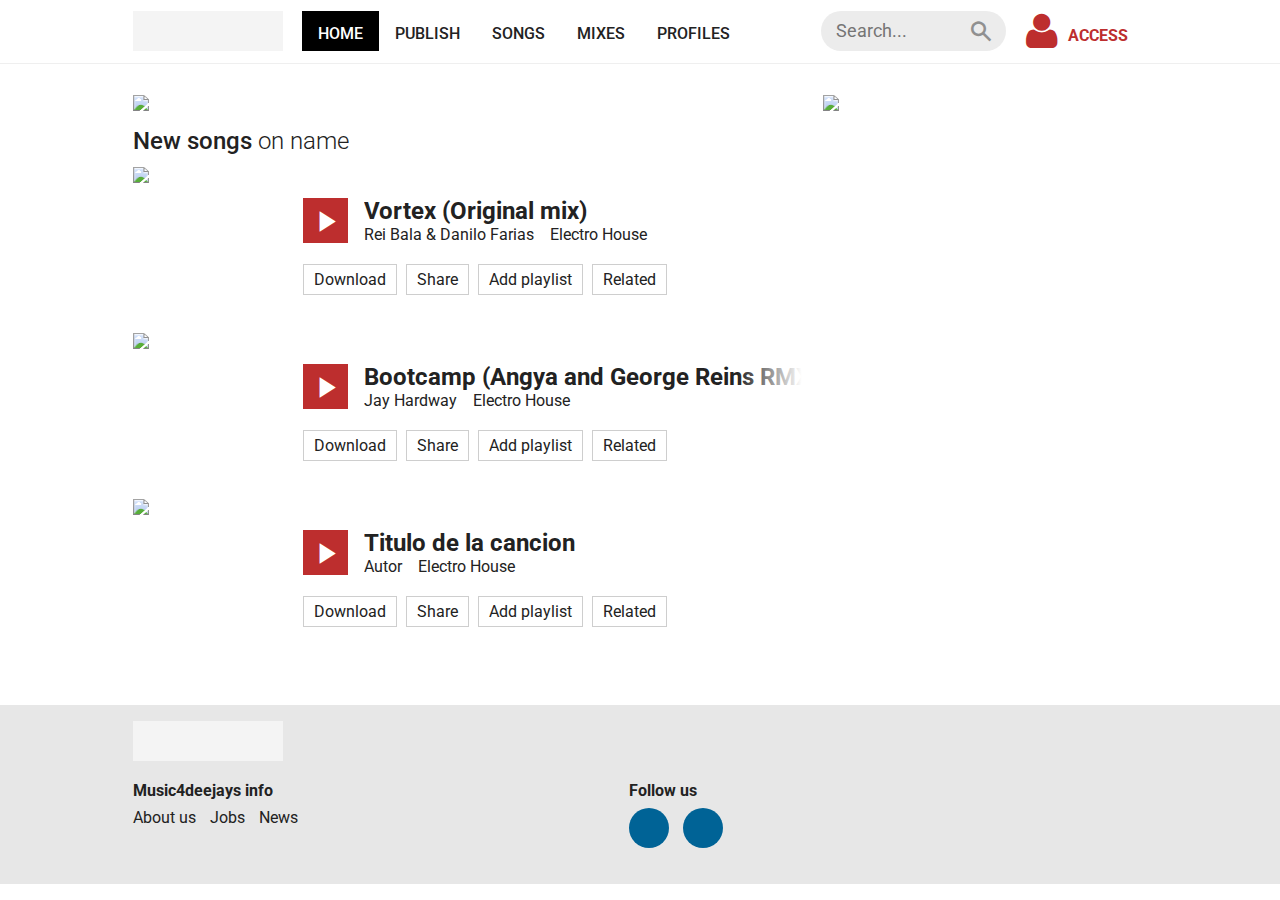
==== commit 3e8a4e0e: "Making some improvements on style" ====
--- a/index.html
+++ b/index.html
@@ -173,7 +173,7 @@
 					<div class="songInfo">
 						<div class="songInfoHeader">
 							<div class="songInfoHeaderPlayButtom">
-								<span class="icon-play"></span>
+								<span class="icon-play-arrow"></span>
 							</div>
 							<div class="songInfoHeaderDescription">
 								<h2>
@@ -237,7 +237,7 @@
 					<div class="songInfo">
 						<div class="songInfoHeader">
 							<div class="songInfoHeaderPlayButtom">
-								<span class="icon-play"></span>
+								<span class="icon-play-arrow"></span>
 							</div>
 							<div class="songInfoHeaderDescription">
 								<h2>
@@ -301,7 +301,7 @@
 					<div class="songInfo">
 						<div class="songInfoHeader">
 							<div class="songInfoHeaderPlayButtom">
-								<span class="icon-play"></span>
+								<span class="icon-play-arrow"></span>
 							</div>
 							<div class="songInfoHeaderDescription">
 								<h2>
--- a/static/fonts/style.css
+++ b/static/fonts/style.css
@@ -1,10 +1,10 @@
 @font-face {
 	font-family: 'website';
-	src:url('fonts/website.eot?gtc5t7');
-	src:url('fonts/website.eot?#iefixgtc5t7') format('embedded-opentype'),
-		url('fonts/website.woff?gtc5t7') format('woff'),
-		url('fonts/website.ttf?gtc5t7') format('truetype'),
-		url('fonts/website.svg?gtc5t7#website') format('svg');
+	src:url('fonts/website.eot?-8c5huj');
+	src:url('fonts/website.eot?#iefix-8c5huj') format('embedded-opentype'),
+		url('fonts/website.woff?-8c5huj') format('woff'),
+		url('fonts/website.ttf?-8c5huj') format('truetype'),
+		url('fonts/website.svg?-8c5huj#website') format('svg');
 	font-weight: normal;
 	font-style: normal;
 }
@@ -23,8 +23,104 @@
 	-moz-osx-font-smoothing: grayscale;
 }
 
+.icon-account-circle:before {
+	content: "\e603";
+}
+
+.icon-favorite:before {
+	content: "\e604";
+}
+
+.icon-favorite-outline:before {
+	content: "\e605";
+}
+
+.icon-play-arrow:before {
+	content: "\e606";
+}
+
+.icon-play-circle-fill:before {
+	content: "\e607";
+}
+
+.icon-play-circle-outline:before {
+	content: "\e608";
+}
+
+.icon-skip-next:before {
+	content: "\e609";
+}
+
+.icon-skip-previous:before {
+	content: "\e60a";
+}
+
+.icon-volume-down:before {
+	content: "\e60b";
+}
+
+.icon-volume-mute:before {
+	content: "\e60c";
+}
+
+.icon-volume-off:before {
+	content: "\e60d";
+}
+
+.icon-volume-up:before {
+	content: "\e60e";
+}
+
+.icon-messenger:before {
+	content: "\e60f";
+}
+
+.icon-send:before {
+	content: "\e610";
+}
+
+.icon-cloud-download:before {
+	content: "\e611";
+}
+
+.icon-cloud-upload:before {
+	content: "\e612";
+}
+
+.icon-file-download:before {
+	content: "\e613";
+}
+
+.icon-file-upload:before {
+	content: "\e614";
+}
+
+.icon-playlist-add:before {
+	content: "\e615";
+}
+
+.icon-share:before {
+	content: "\e616";
+}
+
+.icon-pause:before {
+	content: "\e617";
+}
+
 .icon-search:before {
 	content: "\e602";
+}
+
+.icon-playback-pause:before {
+	content: "\f0bb";
+}
+
+.icon-playback-play:before {
+	content: "\f0bf";
+}
+
+.icon-share2:before {
+	content: "\ea82";
 }
 
 .icon-user:before {
--- a/static/css/style.css
+++ b/static/css/style.css
@@ -379,9 +379,47 @@
 	margin-top: -22.5px;
 	background: none repeat scroll 0% 0% #BD2E2E;
 }
+.songInfoHeaderPlayButtom span {
+	width: 100%;
+	height: 100%;
+	display: block; 
+	text-align: center;
+}
+.songInfoHeaderPlayButtom span:before {
+	font-size: 35px;
+	color: #fff;
+	margin-top: 5px;
+	display: block;
+}
 .songInfoHeaderDescription { 
-	padding: 25px 0;
-	margin-left: 60px;
+	padding: 20px 0;
+	margin-top: 10px;
+	margin-left: 61px;
+	overflow: hidden;
+}
+.songInfoHeaderDescription h2 {
+	position: relative;
+}
+.songInfoHeaderDescription h2 a:after { 
+	/** Hide the overflow text **/
+	content: '';
+	width: 120px;
+	height: 100%;
+	position: absolute;
+	top: 0;
+	right: 0;
+	float: left;
+	background: -moz-linear-gradient(left,  rgba(255,255,255,0) 0%, rgba(255,255,255,0) 45%, rgba(255,255,255,1) 99%, rgba(255,255,255,1) 100%); /* FF3.6+ */
+	background: -webkit-gradient(linear, left top, right top, color-stop(0%,rgba(255,255,255,0)), color-stop(45%,rgba(255,255,255,0)), color-stop(99%,rgba(255,255,255,1)), color-stop(100%,rgba(255,255,255,1))); /* Chrome,Safari4+ */
+	background: -webkit-linear-gradient(left,  rgba(255,255,255,0) 0%,rgba(255,255,255,0) 45%,rgba(255,255,255,1) 99%,rgba(255,255,255,1) 100%); /* Chrome10+,Safari5.1+ */
+	background: -o-linear-gradient(left,  rgba(255,255,255,0) 0%,rgba(255,255,255,0) 45%,rgba(255,255,255,1) 99%,rgba(255,255,255,1) 100%); /* Opera 11.10+ */
+	background: -ms-linear-gradient(left,  rgba(255,255,255,0) 0%,rgba(255,255,255,0) 45%,rgba(255,255,255,1) 99%,rgba(255,255,255,1) 100%); /* IE10+ */
+	background: linear-gradient(to right,  rgba(255,255,255,0) 0%,rgba(255,255,255,0) 45%,rgba(255,255,255,1) 99%,rgba(255,255,255,1) 100%); /* W3C */
+	filter: progid:DXImageTransform.Microsoft.gradient( startColorstr='#00ffffff', endColorstr='#ffffff',GradientType=1 ); /* IE6-9 */
+
+}
+.songInfoHeaderDescription h2 a { 
+	white-space: nowrap; 
 }
 	/* Author and genre  */
 .songInfoHeaderExtra p {
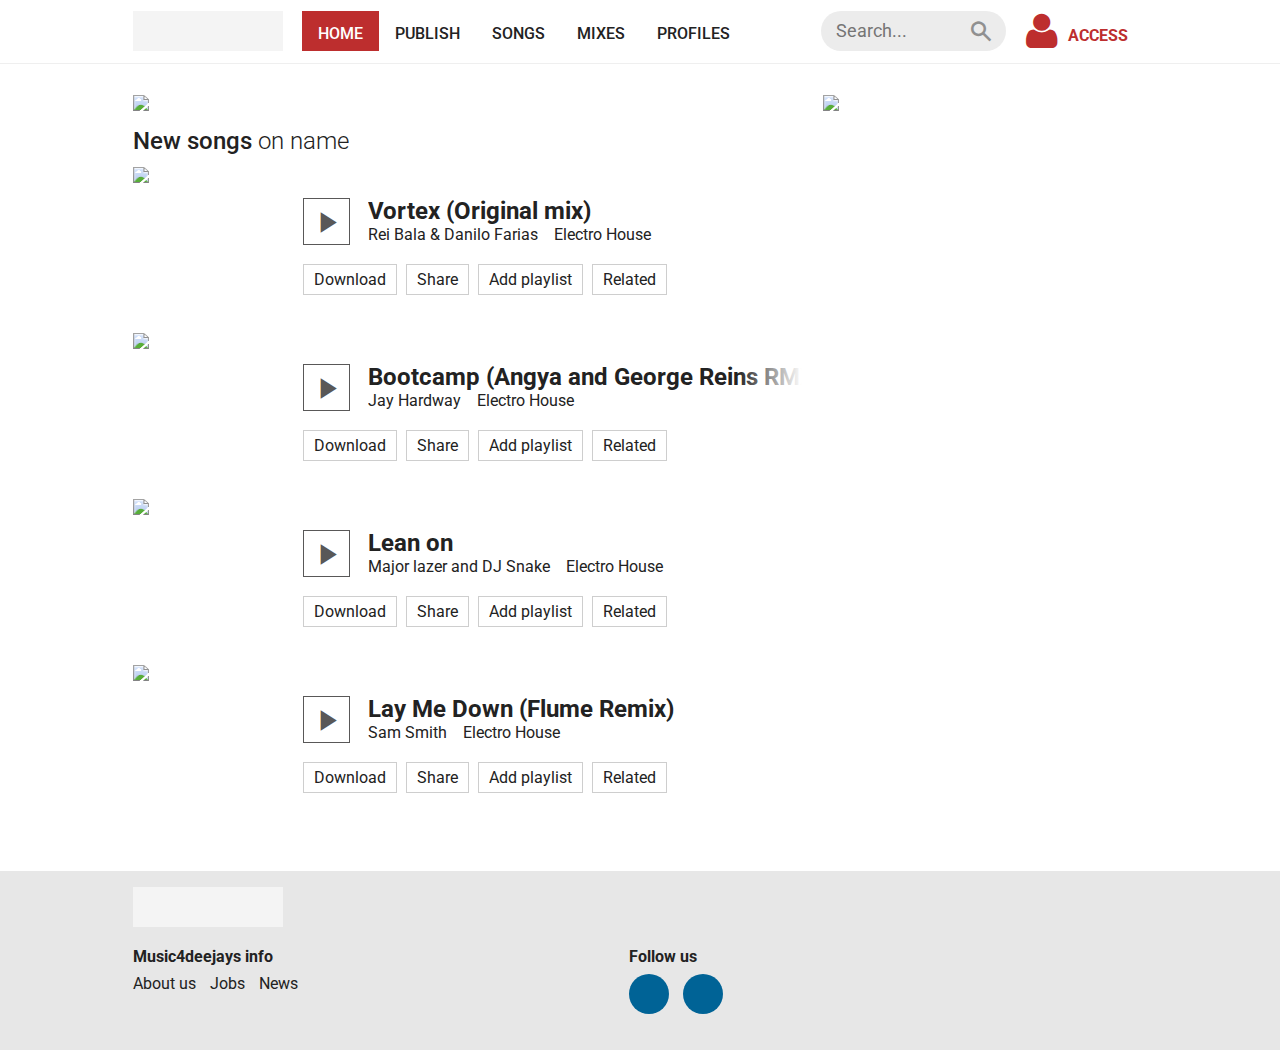
==== commit 303645b6: "Making some improvements on style" ====
--- a/index.html
+++ b/index.html
@@ -276,8 +276,8 @@
 						</h3>
 					</div>
 				</li><!-- Fin song -->
- 
- 
+
+
 
 				<li class="song">
 					<div class="songHeader">
@@ -290,10 +290,10 @@
 						<!-- On mobile phones, the user will see this title and info -->
 						<div class="songHeaderInfo">
 							<h3><a href="single.html">
-								Major Lazer &amp; DJ Snake
+								Major lazer and DJ Snake
 							</a></h3>
 							<h2><a href="single.html">
-								Lean On (feat. MØ)
+								Lean on
 							</a></h2>
 						</div>
 					</div>
@@ -305,10 +305,12 @@
 							</div>
 							<div class="songInfoHeaderDescription">
 								<h2>
-									Titulo de la cancion
+									<a href="single.html">
+										Lean on
+									</a>
 								</h2>
 								<div class="songInfoHeaderExtra">
-									<p>Autor</p>
+									<p>Major lazer and DJ Snake</p>
 									<p><a href="category.html">Electro House</a></p>
 								</div>
 							</div> 
@@ -325,19 +327,83 @@
 					<div class="songBottom">
 						<!-- Bottom of a song, only for mobile phones-->
 						<p class="genre"><a href="#">Electro house</a></p>
-						<p class="featured"><a>Mashup</a></p>
+						<p class="featured"><a>Original mix</a></p>
 					</div>
 
 					<!-- Only show on mobile phones when not on home -->
 					<div class="songAuxInfo">
 						<h4>
-							Major Lazer &amp; DJ Snake
+							Major lazer and DJ Snake
 						</h4>
 						<h3>
-							Lean On (feat. MØ)
+							Lay Me Down (Flume Remix)
 						</h3>
 					</div>
 				</li><!-- Fin song -->
+  
+ 
+				<li class="song">
+					<div class="songHeader">
+						<div class="songHeaderAvatar">
+							<a href="#">
+								<!-- This image is used for social media links -->
+								<img src="https://i1.sndcdn.com/artworks-000112503171-5shg1f-t500x500.jpg"> 
+							</a>
+						</div>
+						<!-- On mobile phones, the user will see this title and info -->
+						<div class="songHeaderInfo">
+							<h3><a href="single.html">
+								Sam Smith
+							</a></h3>
+							<h2><a href="single.html">
+								Lay Me Down (Flume Remix)
+							</a></h2>
+						</div>
+					</div>
+					<!-- Only for desktops -->
+					<div class="songInfo">
+						<div class="songInfoHeader">
+							<div class="songInfoHeaderPlayButtom">
+								<span class="icon-play-arrow"></span>
+							</div>
+							<div class="songInfoHeaderDescription">
+								<h2>
+									<a href="single.html">
+										Lay Me Down (Flume Remix)
+									</a>
+								</h2>
+								<div class="songInfoHeaderExtra">
+									<p>Sam Smith</p>
+									<p><a href="category.html">Electro House</a></p>
+								</div>
+							</div> 
+						</div>
+						<div class="songInfoLinks">
+								<button title="download" tabindex="0" class="">Download</button>
+								<button title="share" tabindex="0" class="">Share</button>
+								<button title="playlist" tabindex="0" class="">Add playlist</button> 
+								<button title="playlist" tabindex="0" class="relatedButton">Related</button> 
+						</div>
+					</div>
+
+					<!-- Only show on mobile phones -->
+					<div class="songBottom">
+						<!-- Bottom of a song, only for mobile phones-->
+						<p class="genre"><a href="#">Electro house</a></p>
+						<p class="featured"><a>Original mix</a></p>
+					</div>
+
+					<!-- Only show on mobile phones when not on home -->
+					<div class="songAuxInfo">
+						<h4>
+							Sam Smith
+						</h4>
+						<h3>
+							Lay Me Down (Flume Remix)
+						</h3>
+					</div>
+				</li><!-- Fin song -->
+  
  
 
 			</ul>
--- a/static/css/style.css
+++ b/static/css/style.css
@@ -241,12 +241,11 @@
 .nav li:hover { 
 	background: #f4f4f4;
 }
-.nav li.selected { 
-	background: #000;
-	color: #fff;
-}
-.nav li.selected a { 
-	background: #000;
+.nav li.selected  {
+  background: #BD2E2E;
+  color: #fff;
+}
+.nav li.selected a {  
 	color: #fff;
 }
 .navLink { 
@@ -378,6 +377,9 @@
 	top: 50%;
 	margin-top: -22.5px;
 	background: none repeat scroll 0% 0% #BD2E2E;
+	background: transparent;
+	border: 1px solid #595858; 
+	cursor: pointer;   
 }
 .songInfoHeaderPlayButtom span {
 	width: 100%;
@@ -387,14 +389,14 @@
 }
 .songInfoHeaderPlayButtom span:before {
 	font-size: 35px;
-	color: #fff;
+	color: #595858;
 	margin-top: 5px;
 	display: block;
 }
 .songInfoHeaderDescription { 
 	padding: 20px 0;
 	margin-top: 10px;
-	margin-left: 61px;
+	margin-left: 65px;
 	overflow: hidden;
 }
 .songInfoHeaderDescription h2 {
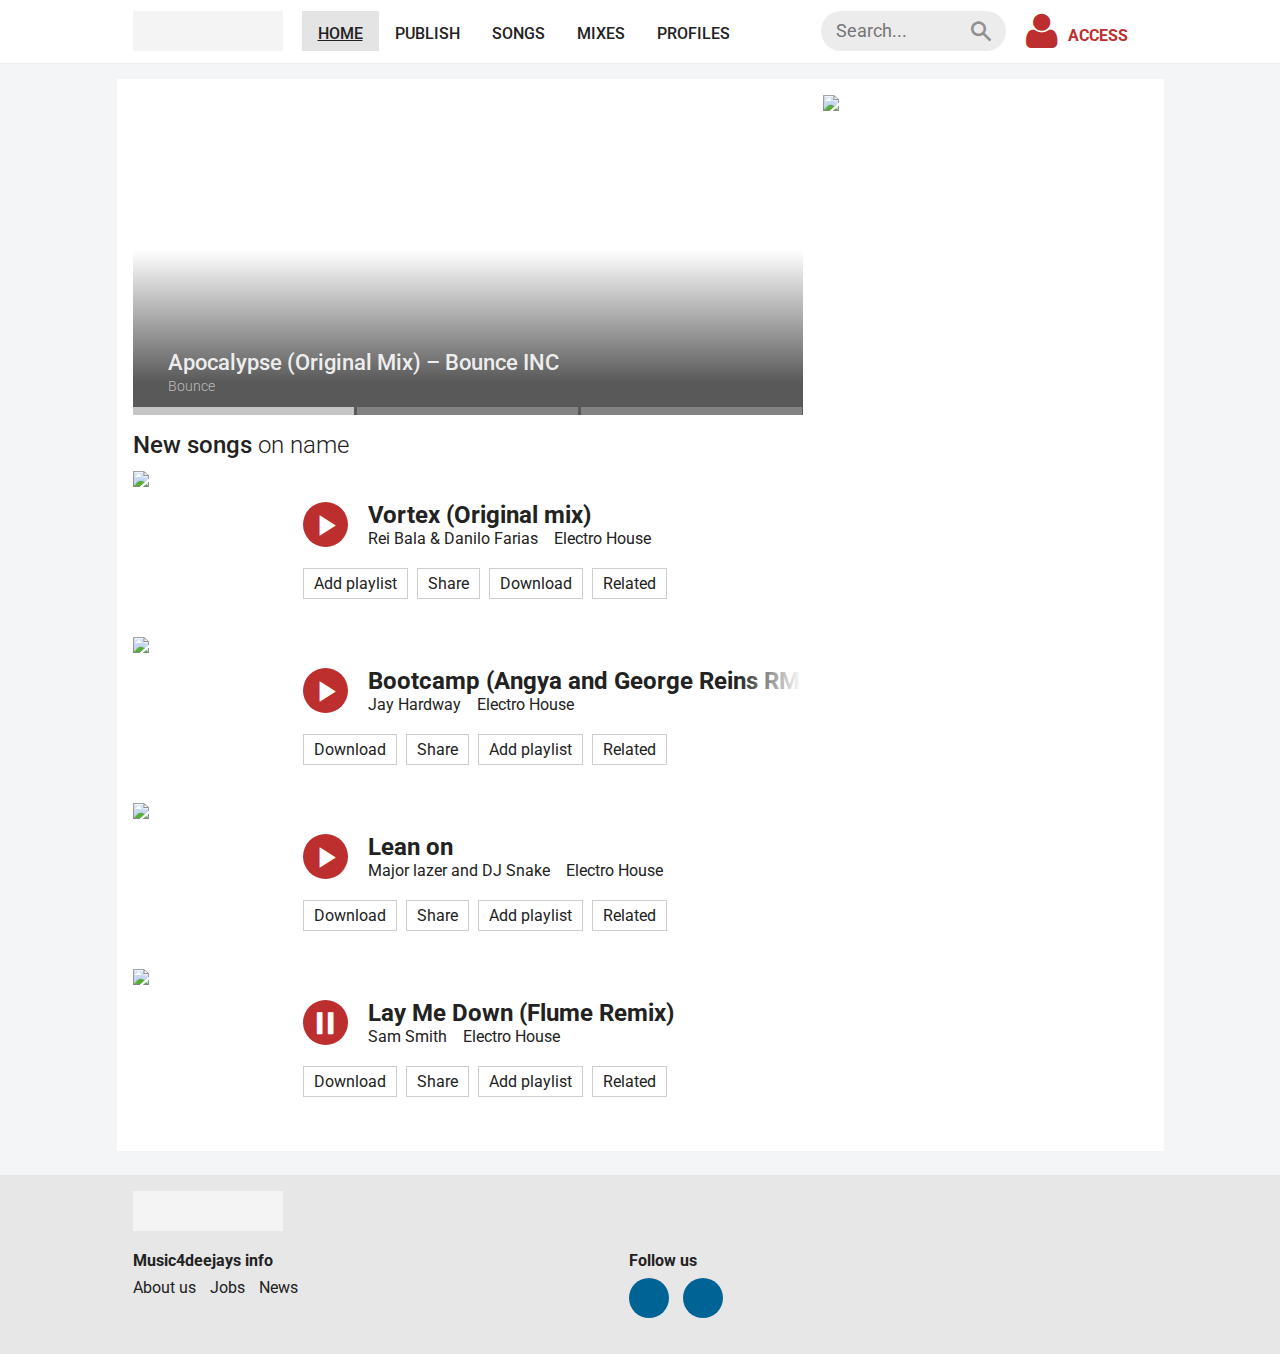
==== commit 7a1e5879: "Trying new design on left panel" ====
--- a/index.html
+++ b/index.html
@@ -142,7 +142,52 @@
 		 
 		<section class="contentLeft">
 
-			<img src="https://a-v2.sndcdn.com/assets/images/front/little_simz-6b76b6.jpg" style="width:100%;">
+
+			<div class="slider" style="height:320px;">
+                <div class="sliderVerticalLine"></div>
+
+                <div class="sliderButtonPrev icon-prev"></div>
+                <div class="sliderButtonNext icon-next"></div>
+                <ul class="sliderSelector"><li class="sel_1 current"></li><li class="sel_2"></li><li class="sel_3"></li></ul>
+                <ul class="sliderDiapos" id="sliderDiapos">
+			                                             
+		         
+		        <li class="fading slider_1 current" style="opacity: 1; background-image: url(http://music4deejays.com/media/uploads/2015/05/avatars-000145203340-8h4u4l-t500x500.jpg);">
+		            <div class="sliderDiaposInfo">
+		                <h1><a href="http://music4deejays.com/apocalypse-bounc-inc/">Apocalypse (Original Mix) – Bounce INC</a></h1>
+		                <h2>Bounce</h2>
+		                <!-- <p><a href="#" onclick="event.preventDefault(); $('#playlist_list #playlist2').prepend($('.BoxSongUrl')); api_loadPlaylist(hap_players[0],{hidden: true, id: '#playlist2'}); api_playAudio(hap_players[0]); return false;">Listen song</a></p> -->
+		            </div>
+		            <div class="sliderDiaposLink">
+		                <a href="http://music4deejays.com/apocalypse-bounc-inc/"></a>
+		            </div>
+		        </li> 
+		           
+		        <li class="fading slider_2" style="opacity: 1; background-image: url(http://music4deejays.com/media/uploads/2015/05/kukulkan-eduardo-Cartal2-700x700.jpg);">
+		            <div class="sliderDiaposInfo">
+		                <h1><a href="http://music4deejays.com/kukulkan-eduardo-cartal/">Kukulkan – Eduardo Cartal</a></h1>
+		                <h2>Electro house</h2>
+		                <!-- <p><a href="#" onclick="event.preventDefault(); $('#playlist_list #playlist2').prepend($('.BoxSongUrl')); api_loadPlaylist(hap_players[0],{hidden: true, id: '#playlist2'}); api_playAudio(hap_players[0]); return false;">Listen song</a></p> -->
+		            </div>
+		            <div class="sliderDiaposLink">
+		                <a href="http://music4deejays.com/kukulkan-eduardo-cartal/"></a>
+		            </div>
+		        </li> 
+		           
+		        <li class="fading slider_3" style="opacity: 1; background-image: url(http://music4deejays.com/media/uploads/2014/05/artworks-000059154182-hl7d59-t500x500.jpg);">
+		            <div class="sliderDiaposInfo">
+		                <h1><a href="http://music4deejays.com/datphoria-play-this-game-ehde-remix/">DatPhoria – Play This Game (EH!DE Remix)</a></h1>
+		                <h2>Dubstep</h2>
+		                <!-- <p><a href="#" onclick="event.preventDefault(); $('#playlist_list #playlist2').prepend($('.BoxSongUrl')); api_loadPlaylist(hap_players[0],{hidden: true, id: '#playlist2'}); api_playAudio(hap_players[0]); return false;">Listen song</a></p> -->
+		            </div>
+		            <div class="sliderDiaposLink">
+		                <a href="http://music4deejays.com/datphoria-play-this-game-ehde-remix/"></a>
+		            </div>
+		        </li> 
+			</ul>
+			</div>
+
+
 
 			<h1 class="title">
 				<b>New songs</b> on name
@@ -152,6 +197,7 @@
 
 
 				<li class="song">
+					<div class="songMask"></div>
 					<div class="songHeader">
 						<div class="songHeaderAvatar">
 							<a href="#">
@@ -188,9 +234,9 @@
 							</div> 
 						</div>
 						<div class="songInfoLinks">
+								<button title="playlist" tabindex="0" class="">Add playlist</button> 
+								<button title="share" tabindex="0" class="">Share</button>
 								<button title="download" tabindex="0" class="">Download</button>
-								<button title="share" tabindex="0" class="">Share</button>
-								<button title="playlist" tabindex="0" class="">Add playlist</button> 
 								<button title="playlist" tabindex="0" class="relatedButton">Related</button> 
 						</div>
 					</div>
@@ -216,6 +262,7 @@
 
 
 				<li class="song">
+					<div class="songMask"></div>
 					<div class="songHeader">
 						<div class="songHeaderAvatar">
 							<a href="#">
@@ -364,7 +411,7 @@
 					<div class="songInfo">
 						<div class="songInfoHeader">
 							<div class="songInfoHeaderPlayButtom">
-								<span class="icon-play-arrow"></span>
+								<span class="icon-pause"></span>
 							</div>
 							<div class="songInfoHeaderDescription">
 								<h2>
--- a/static/css/style.css
+++ b/static/css/style.css
@@ -9,6 +9,7 @@
 	background: #fff;
 	background: #f4f4f4;
 	background: #fff;
+	background-color: #f3f5f6;
 	font-size: 16px;
 	color: #222;
 	font-family: 'Roboto',Helvetica, sans-serif, Arial; 
@@ -226,8 +227,7 @@
 	display: none; /* Hide menu for mobiles */
 	padding: 1em 0;
 	margin-top: 0.5em;
-	border-top: 1px solid #EFEFEF;
-	overflow: auto;
+	border-top: 1px solid #EFEFEF; 
 	max-height: 100%;
 }
 .nav { 
@@ -242,11 +242,12 @@
 	background: #f4f4f4;
 }
 .nav li.selected  {
-  background: #BD2E2E;
+  background: #E4E4E4;  
   color: #fff;
 }
 .nav li.selected a {  
-	color: #fff;
+	/* color: #fff; */
+  	text-decoration: underline;
 }
 .navLink { 
 	padding: 1em 0;
@@ -292,6 +293,274 @@
 	font-weight: 500; 
 }
 
+
+
+/**************
+	Slider
+***************/
+
+.slider
+{
+	width: 100%;
+	height: 280px;
+	position: relative; 
+	float: left;
+	overflow: hidden;
+	margin-bottom: 1em;
+}
+.sliderVerticalLine
+{
+	width: 10px;
+	height: 100%;
+	position: absolute;
+	left: 0;
+	top: 0;
+	background: rgba(0,0,0,0.3);
+	z-index: 1;
+	display: none;
+}
+
+.slider:hover .sliderButtonPrev,
+.slider:hover .sliderButtonNext
+{
+	opacity: 1;
+}
+.sliderButtonPrev,
+.sliderButtonNext
+{
+	opacity: 0; 
+	width: 45px;
+	height: 70px;
+	position: absolute;
+	top: 50%;
+	margin-top: -30px;
+	left: 0;
+	cursor: pointer;
+	z-index: 3;
+	background-color: rgba(0, 0, 0, 0.2);  
+}
+.sliderButtonNext
+{
+	right: 10px;
+	left: inherit;
+}
+.sliderButtonNext:before
+{
+	right: 20px;
+	margin-left: 0px !important;
+}
+.sliderButtonPrev:before,
+.sliderButtonNext:before
+{
+	width: 15px;
+	height: 30px;
+	top: 50%;
+	margin: 0;
+	margin-top: -15px;
+	position: absolute; 
+	padding: 0;  
+	float: left;
+	color: rgba(255,255,255,0.4);
+	font-size: 30px; 
+}
+.sliderButtonPrev
+{
+	border-radius: 0 90px 90px 0;
+}
+.sliderButtonNext
+{
+	right: 0;
+	left: inherit;
+	border-radius: 90px 0 0 90px;
+}
+.sliderSelector
+{
+	left: 0;
+	height: auto;
+	right: 0;
+	position: absolute;
+	bottom: 0; 
+	margin: 0;
+	padding: 0;
+	list-style: none;
+	text-align: left;
+	z-index: 1;
+}
+.sliderSelector ul
+{
+	margin: 0;
+	padding: 0;
+}
+.sliderSelector li:hover 
+{ 
+	background: rgba(255,255,255,0.35);
+}
+.sliderSelector li.current
+{
+	background: rgba(255,255,255,0.65);
+}
+.sliderSelector li:last-child
+{
+	margin-right: 0 !important;
+} 
+.sliderSelector li 
+{
+	width: 33%; 
+	height: 8px;
+	float: left;
+	cursor: pointer; 
+	bottom: 0;
+	padding: 0;
+	margin: 0; 
+	margin-right: 0.5%;
+	background: rgba(255,255,255,0.25);
+	transition:0.3s; 
+
+}
+.sliderDiapos 
+{ 
+	width: 100%;
+	height: 100%;
+	float: left; 
+	list-style: none !important;
+	margin: 0 !important;
+	padding: 0 !important;
+	overflow: hidden !important;
+	position: absolute;
+	top: 0;
+	left: 0;
+	z-index: 0;
+}  
+.sliderDiapos li
+{
+	display: none;
+	float: left;
+	margin: 0;
+	position: absolute;
+	width: 100%;
+	height: 100%;
+	background: 50% 50% no-repeat;
+	background-size: cover;
+ 
+	transition: background-color 0.5s ease;
+}  
+.sliderDiapos li.current
+{	
+	/* Don't edit this part */
+	display: block;
+	z-index: 2 !important;
+}
+.sliderDiapos li.next
+{	
+	/* Don't edit this part */
+	display: block;
+	z-index: 1 !important;
+}
+.sliderDiapos li ul li 
+{	
+	/* Don't edit this part - prevents inline lists from being hidden */
+	display: block !important;
+	position: relative !important;
+}
+.sliderDiapos:hover li .sliderDiaposInfo
+{ 
+	bottom: 0;
+	margin-bottom: 0; 
+}
+.sliderDiaposInfo 
+{  
+	padding:21px 20px;
+	margin-bottom:0; 
+	left: 10px;
+	right: 0;
+	bottom:0;
+	z-index: 3;
+	position: absolute; 
+	background-color: rgba(0, 0, 0, 0.74902);
+	transition:0.3s;
+
+	padding: 21px 35px;
+	padding-top: 90px;
+	margin-bottom: 0;
+	left: 0;
+	right: 0;
+	bottom: 0;
+	z-index: 3;
+	position: absolute;
+	background: -moz-linear-gradient(top, rgba(0,0,0,0) 0%, rgba(0,0,0,0.79) 100%);
+	background: -webkit-gradient(linear, left top, left bottom, color-stop(0%,rgba(0,0,0,0)), color-stop(100%,rgba(0,0,0,0.79)));
+	background: -webkit-linear-gradient(top, rgba(0,0,0,0) 0%,rgba(0,0,0,0.79) 100%);
+	background: -o-linear-gradient(top, rgba(0,0,0,0) 0%,rgba(0,0,0,0.79) 100%);
+	background: -ms-linear-gradient(top, rgba(0,0,0,0) 0%,rgba(0,0,0,0.79) 100%);
+	background: linear-gradient(to bottom, rgba(0,0,0,0) 0%,rgba(0,0,0,0.79) 100%);
+	filter: progid:DXImageTransform.Microsoft.gradient( startColorstr='#00000000', endColorstr='#c9000000',GradientType=0 );
+
+	background: -moz-linear-gradient(top,  rgba(0,0,0,0) 0%, rgba(0,0,0,0.65) 80%, rgba(0,0,0,0.65) 100%); /* FF3.6+ */
+	background: -webkit-gradient(linear, left top, left bottom, color-stop(0%,rgba(0,0,0,0)), color-stop(80%,rgba(0,0,0,0.65)), color-stop(100%,rgba(0,0,0,0.65))); /* Chrome,Safari4+ */
+	background: -webkit-linear-gradient(top,  rgba(0,0,0,0) 0%,rgba(0,0,0,0.65) 80%,rgba(0,0,0,0.65) 100%); /* Chrome10+,Safari5.1+ */
+	background: -o-linear-gradient(top,  rgba(0,0,0,0) 0%,rgba(0,0,0,0.65) 80%,rgba(0,0,0,0.65) 100%); /* Opera 11.10+ */
+	background: -ms-linear-gradient(top,  rgba(0,0,0,0) 0%,rgba(0,0,0,0.65) 80%,rgba(0,0,0,0.65) 100%); /* IE10+ */
+	background: linear-gradient(to bottom,  rgba(0,0,0,0) 0%,rgba(0,0,0,0.65) 80%,rgba(0,0,0,0.65) 100%); /* W3C */
+	filter: progid:DXImageTransform.Microsoft.gradient( startColorstr='#00000000', endColorstr='#a6000000',GradientType=0 ); /* IE6-9 */
+
+
+}
+.sliderDiaposInfo h1
+{
+	width: 100%;
+	margin: 0;
+	padding: 0; 
+}
+.sliderDiaposInfo h1 a
+{ 
+	font-size: 22px;
+	line-height: 22px;
+	font-weight: 500;
+	color: rgba(255,255,255,0.9);
+}
+.sliderDiaposInfo h2
+{
+	width: 100%;
+	margin: 0;
+	padding: 0;
+	font-size: 14px;
+	font-weight: 300;
+	color: rgba(255,255,255,0.6);
+}
+.sliderDiaposInfo p
+{
+	width: 100%;
+	margin: 0;
+	padding: 0;
+	font-size: 14px;
+	font-weight: 300;
+	color: rgba(255,255,255,0.9);
+}
+.sliderDiaposInfo p a
+{
+	width: 100%;
+	margin: 0;
+	padding: 0;
+	font-size: 14px;
+	font-weight: 300;
+}
+.sliderDiaposLink
+{
+	width: 100%;
+	height: 100%;
+	position: absolute;
+	top: 0;
+	left: 0;
+	z-index: 5;
+}
+.sliderDiaposLink a
+{
+	width: 100%;
+	height: 100%;
+	float: left;
+}
+
+
 /********************
 	SONG 
 ********************/
@@ -302,6 +571,14 @@
 	margin-bottom: 1em; 
 	position: relative;
 } 
+.songMask {
+	position: absolute;
+	top: 0;
+	left: 0;
+	height: 100%;
+	width: 100%;
+	background: rgba(255,255,255,0.9); 
+}
 .songHeader {
 	width: 100%;
 	height: 150px;
@@ -367,18 +644,19 @@
 .songInfoHeaderPlayButtom {
 	width: 45px;
 	height: 45px;
-	position: absolute;
-	/*
+	position: absolute; 
 	-webkit-border-radius:100%;
 	-moz-border-radius:100%;
-	border-radius:100%;
-	*/
+	border-radius:100%; 
 	left: 0;
 	top: 50%;
 	margin-top: -22.5px;
 	background: none repeat scroll 0% 0% #BD2E2E;
 	background: transparent;
-	border: 1px solid #595858; 
+	background: none repeat scroll 0% 0% #BD2E2E;
+	border: 1px solid #595858;
+	border: 0;
+
 	cursor: pointer;   
 }
 .songInfoHeaderPlayButtom span {
@@ -390,8 +668,13 @@
 .songInfoHeaderPlayButtom span:before {
 	font-size: 35px;
 	color: #595858;
+	color: #fff;
 	margin-top: 5px;
 	display: block;
+}
+.songInfoHeaderPlayButtom .icon-pause:before {
+	font-size: 22px !important; 
+	margin-top: 12px;
 }
 .songInfoHeaderDescription { 
 	padding: 20px 0;
@@ -449,7 +732,8 @@
 	width: 0.8em;
 	margin-right: 0.2em;
 	background: #000;
-	content: '';
+	background: transparent;
+	content: '>';
 	height: 1em;
 	display: inline-block;
 	vertical-align: top;
